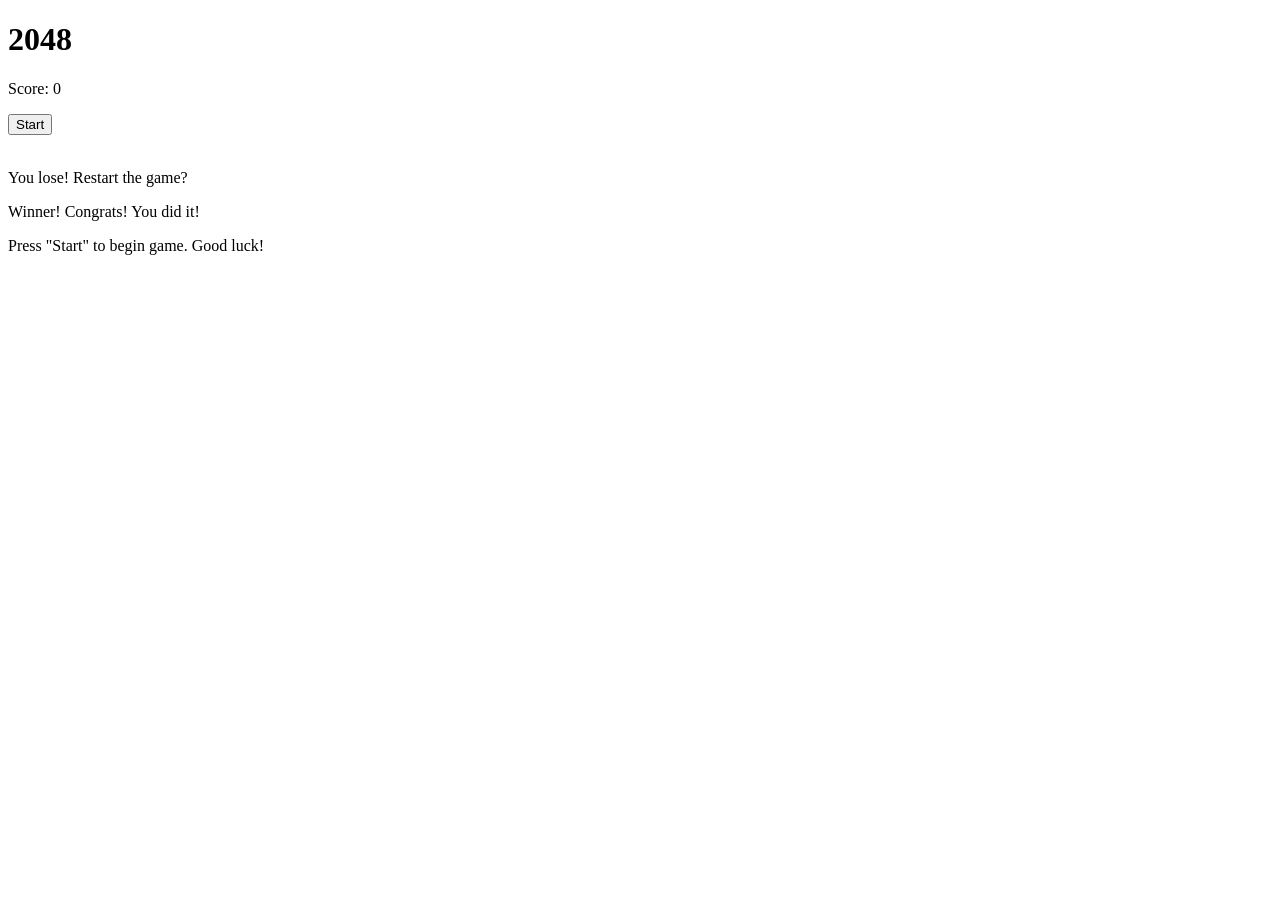
==== src/index.html @ 1ce0d573 "moveLineLogic" ====
<!doctype html>
<html lang="en">
  <head>
    <meta charset="UTF-8" />
    <meta
      name="viewport"
      content="width=device-width, initial-scale=1.0"
    />
    <title>2048</title>
    <link
      rel="stylesheet"
      href="./styles/main.scss"
    />
  </head>
  <body>
    <div class="container">
      <div class="game-header">
        <h1>2048</h1>
        <div class="controls">
          <p class="info">
            Score:
            <span class="game-score">0</span>
          </p>
          <button class="button start">Start</button>
        </div>
      </div>

      <table class="game-field">
        <tbody>
          <tr class="field-row">
            <td class="field-cell"></td>
            <td class="field-cell"></td>
            <td class="field-cell"></td>
            <td class="field-cell"></td>
          </tr>

          <tr class="field-row">
            <td class="field-cell"></td>
            <td class="field-cell"></td>
            <td class="field-cell"></td>
            <td class="field-cell"></td>
          </tr>

          <tr class="field-row">
            <td class="field-cell"></td>
            <td class="field-cell"></td>
            <td class="field-cell"></td>
            <td class="field-cell"></td>
          </tr>

          <tr class="field-row">
            <td class="field-cell"></td>
            <td class="field-cell"></td>
            <td class="field-cell"></td>
            <td class="field-cell"></td>
          </tr>
        </tbody>
      </table>

      <div class="message-container">
        <p class="message message-lose hidden">You lose! Restart the game?</p>
        <p class="message message-win hidden">Winner! Congrats! You did it!</p>
        <p class="message message-start">
          Press "Start" to begin game. Good luck!
        </p>
      </div>
    </div>
    <script
      src="scripts/main.js"
      type="module"
    ></script>
  </body>
</html>
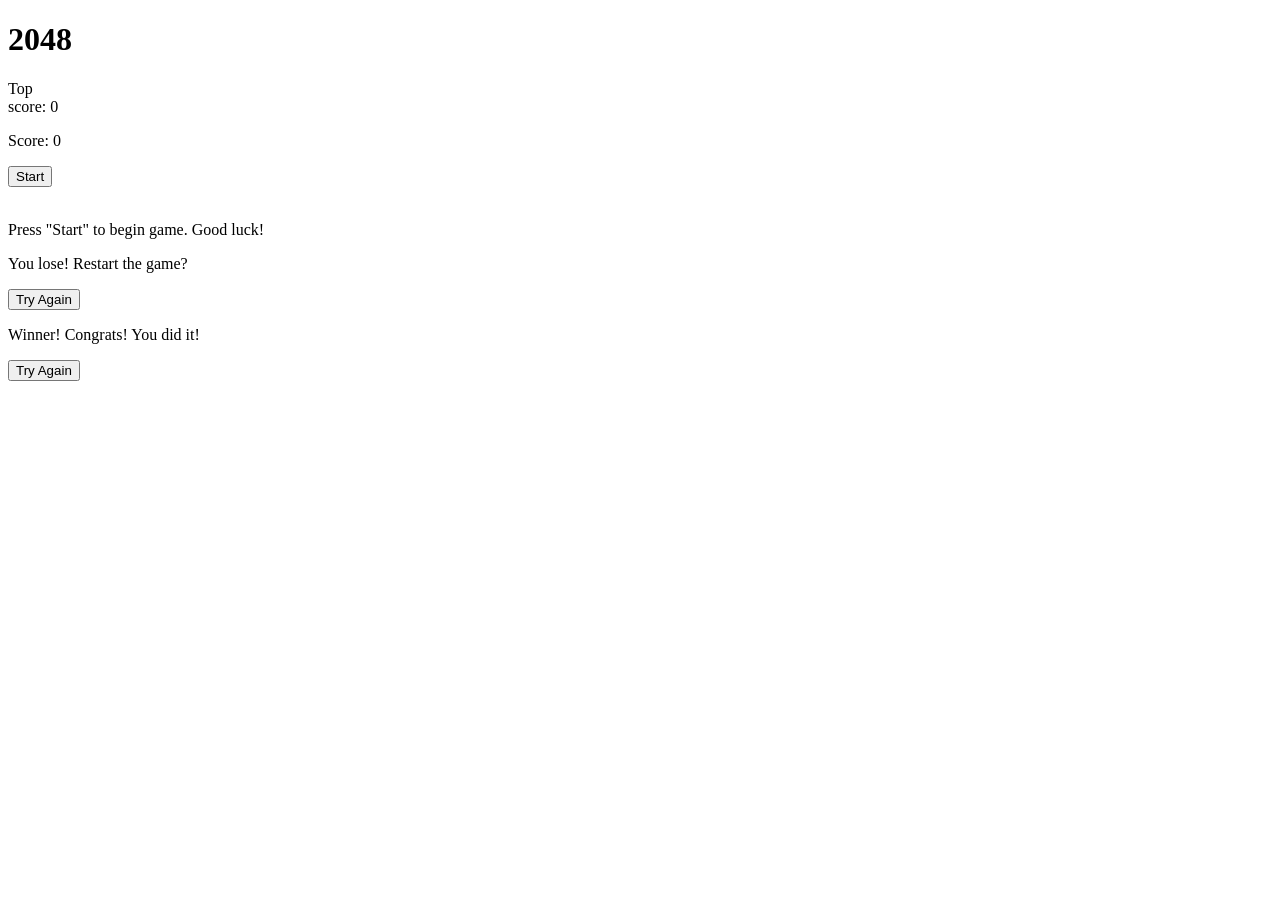
==== commit 7733fcd9: "finishMainLogic" ====
--- a/src/index.html
+++ b/src/index.html
@@ -18,51 +18,64 @@
         <h1>2048</h1>
         <div class="controls">
           <p class="info">
+            Top
+            <br />
+            score:
+            <span class="best-score">0</span>
+          </p>
+          <p class="info">
             Score:
             <span class="game-score">0</span>
           </p>
           <button class="button start">Start</button>
         </div>
       </div>
+      <div class="board-wrapper">
+        <table class="game-field">
+          <tbody>
+            <tr class="field-row">
+              <td class="field-cell"></td>
+              <td class="field-cell"></td>
+              <td class="field-cell"></td>
+              <td class="field-cell"></td>
+            </tr>
 
-      <table class="game-field">
-        <tbody>
-          <tr class="field-row">
-            <td class="field-cell"></td>
-            <td class="field-cell"></td>
-            <td class="field-cell"></td>
-            <td class="field-cell"></td>
-          </tr>
+            <tr class="field-row">
+              <td class="field-cell"></td>
+              <td class="field-cell"></td>
+              <td class="field-cell"></td>
+              <td class="field-cell"></td>
+            </tr>
 
-          <tr class="field-row">
-            <td class="field-cell"></td>
-            <td class="field-cell"></td>
-            <td class="field-cell"></td>
-            <td class="field-cell"></td>
-          </tr>
+            <tr class="field-row">
+              <td class="field-cell"></td>
+              <td class="field-cell"></td>
+              <td class="field-cell"></td>
+              <td class="field-cell"></td>
+            </tr>
 
-          <tr class="field-row">
-            <td class="field-cell"></td>
-            <td class="field-cell"></td>
-            <td class="field-cell"></td>
-            <td class="field-cell"></td>
-          </tr>
+            <tr class="field-row">
+              <td class="field-cell"></td>
+              <td class="field-cell"></td>
+              <td class="field-cell"></td>
+              <td class="field-cell"></td>
+            </tr>
+          </tbody>
+        </table>
 
-          <tr class="field-row">
-            <td class="field-cell"></td>
-            <td class="field-cell"></td>
-            <td class="field-cell"></td>
-            <td class="field-cell"></td>
-          </tr>
-        </tbody>
-      </table>
+        <div class="message message-start">
+          <p>Press "Start" to begin game. Good luck!</p>
+        </div>
 
-      <div class="message-container">
-        <p class="message message-lose hidden">You lose! Restart the game?</p>
-        <p class="message message-win hidden">Winner! Congrats! You did it!</p>
-        <p class="message message-start">
-          Press "Start" to begin game. Good luck!
-        </p>
+        <div class="message message-lose hidden">
+          <p>You lose! Restart the game?</p>
+          <button class="button restart btn-overlay">Try Again</button>
+        </div>
+
+        <div class="message message-win hidden">
+          <p>Winner! Congrats! You did it!</p>
+          <button class="button restart btn-overlay">Try Again</button>
+        </div>
       </div>
     </div>
     <script
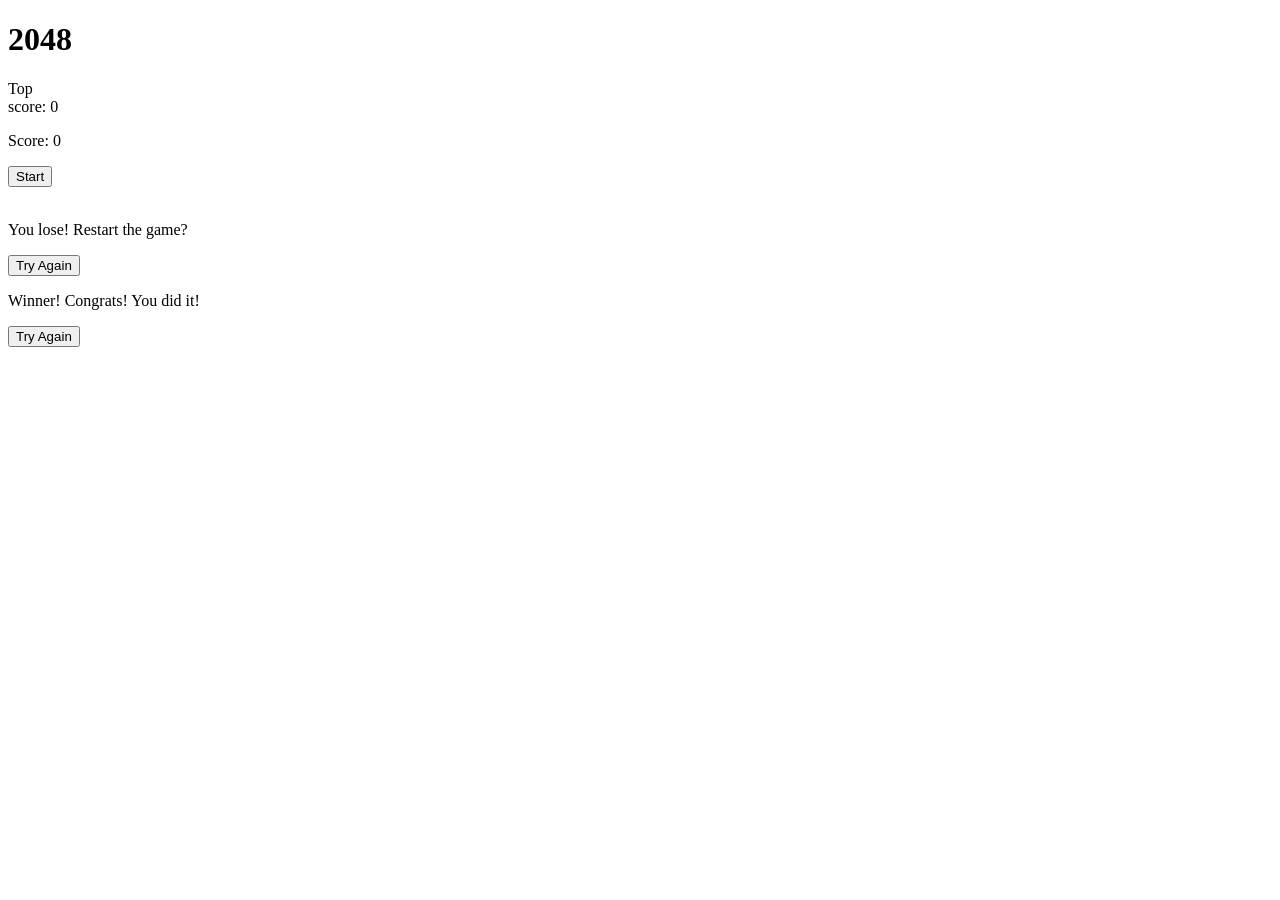
==== commit 5e80116c: "git commit -m "feat: complete 2048 game logic and UI"" ====
--- a/src/index.html
+++ b/src/index.html
@@ -27,7 +27,7 @@
             Score:
             <span class="game-score">0</span>
           </p>
-          <button class="button start">Start</button>
+          <button class="button restart start">Start</button>
         </div>
       </div>
       <div class="board-wrapper">
@@ -63,18 +63,14 @@
           </tbody>
         </table>
 
-        <div class="message message-start">
-          <p>Press "Start" to begin game. Good luck!</p>
-        </div>
-
         <div class="message message-lose hidden">
           <p>You lose! Restart the game?</p>
-          <button class="button restart btn-overlay">Try Again</button>
+          <button class="button btn-overlay">Try Again</button>
         </div>
 
         <div class="message message-win hidden">
           <p>Winner! Congrats! You did it!</p>
-          <button class="button restart btn-overlay">Try Again</button>
+          <button class="button btn-overlay">Try Again</button>
         </div>
       </div>
     </div>
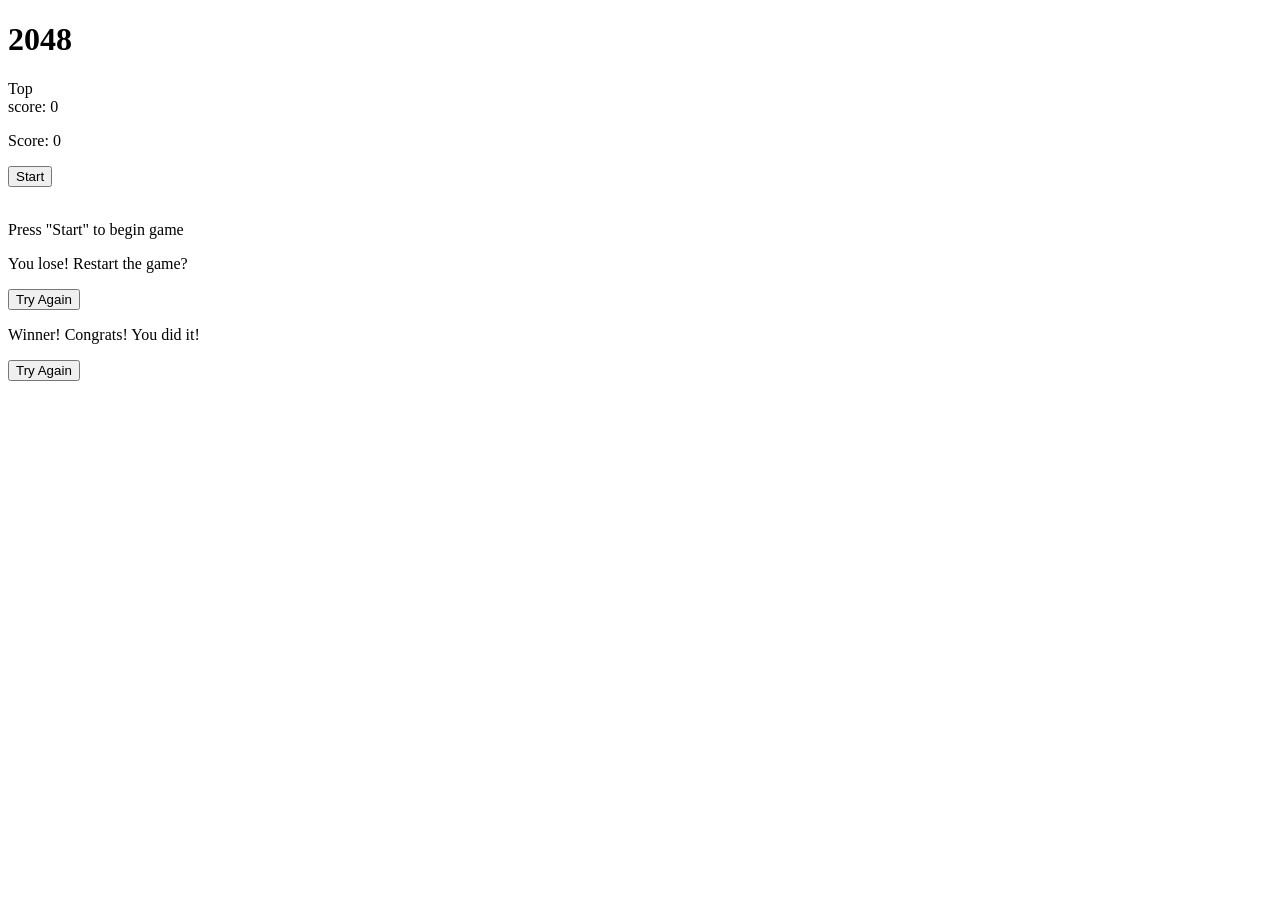
==== commit 4ab84058: "fix: restore idle state" ====
--- a/src/index.html
+++ b/src/index.html
@@ -63,6 +63,10 @@
           </tbody>
         </table>
 
+        <div class="message message-start">
+          <p>Press "Start" to begin game</p>
+        </div>
+
         <div class="message message-lose hidden">
           <p>You lose! Restart the game?</p>
           <button class="button btn-overlay">Try Again</button>
